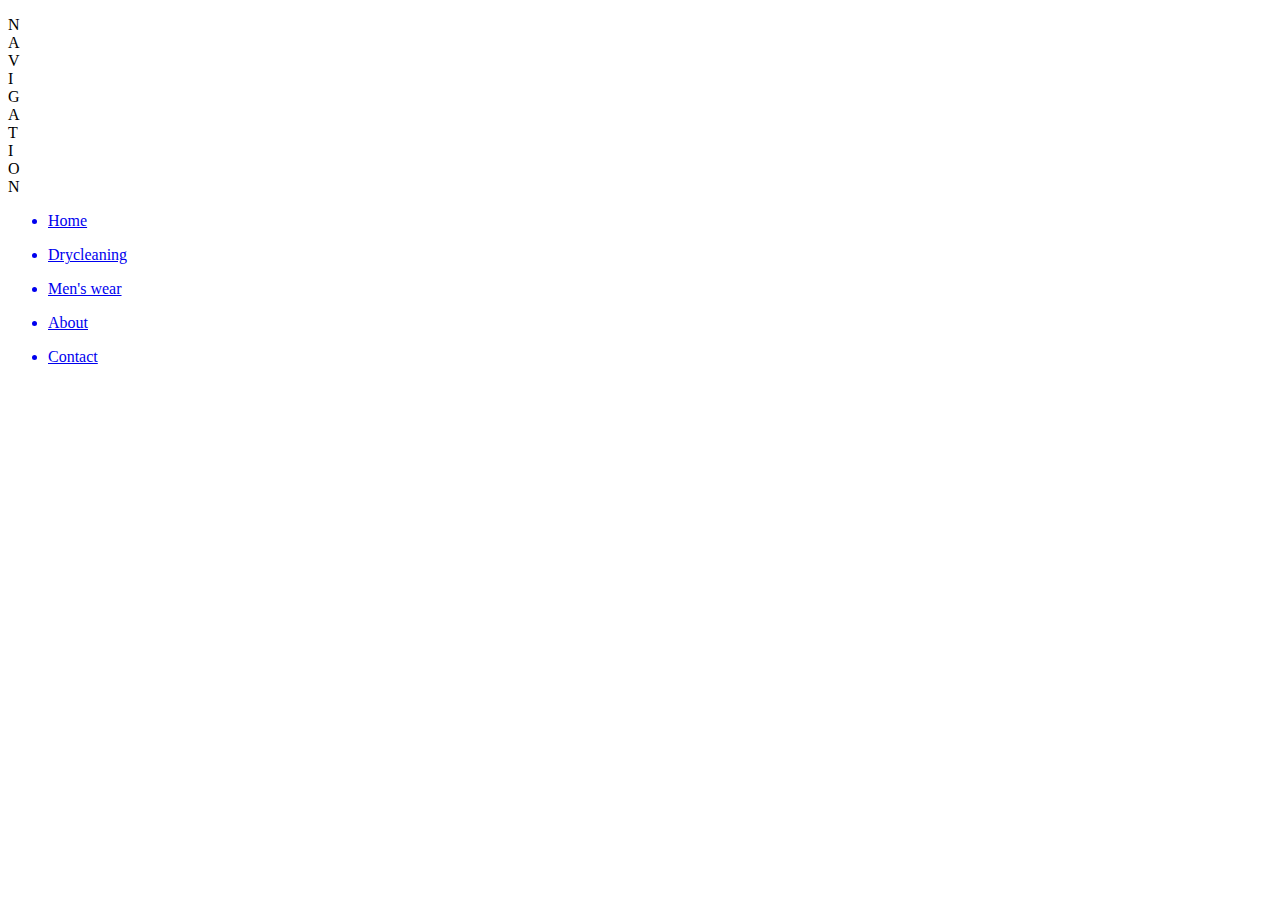
==== about.html @ 7c8ce888 "Add files via upload" ====
<!DOCTYPE html>
<html>
    <head>
        <link href="CSS/normalize.css" rel="stylesheet">
        <link href="CSS/main.css" rel="stylesheet">
        <link href="CSS/about.css" rel="stylesheet">
    </head>
    <body>
        <header id="head">
            <p id="htitle">N<br>A<br>V<br>I<br>G<br>A<br>T<br>I<br>O<br>N</p>
            <div id="hbutton"></div>
            <div id="nav">
                <ul>
                    <a href="index.html"><li><p>Home</p></li></a>
                    <a href="dryc.html"><li><p>Drycleaning</p></li></a>
                    <a href="mensw.html"><li><p>Men's wear</p></li></a>
                    <a href="#"><li class="sel"><p>About</p></li></a>
                    <a href="contact.html"><li><p>Contact</p></li></a>
                </ul>
            </div>
        </header>
        <div id="main">
            <div id="body">
                
            </div>
        </div>
        <footer>
            <div id="fback"></div>
        </footer>
        <script src="JS/main.js"></script>
        <script src="JS/about.js"></script>
    </body>
</html>
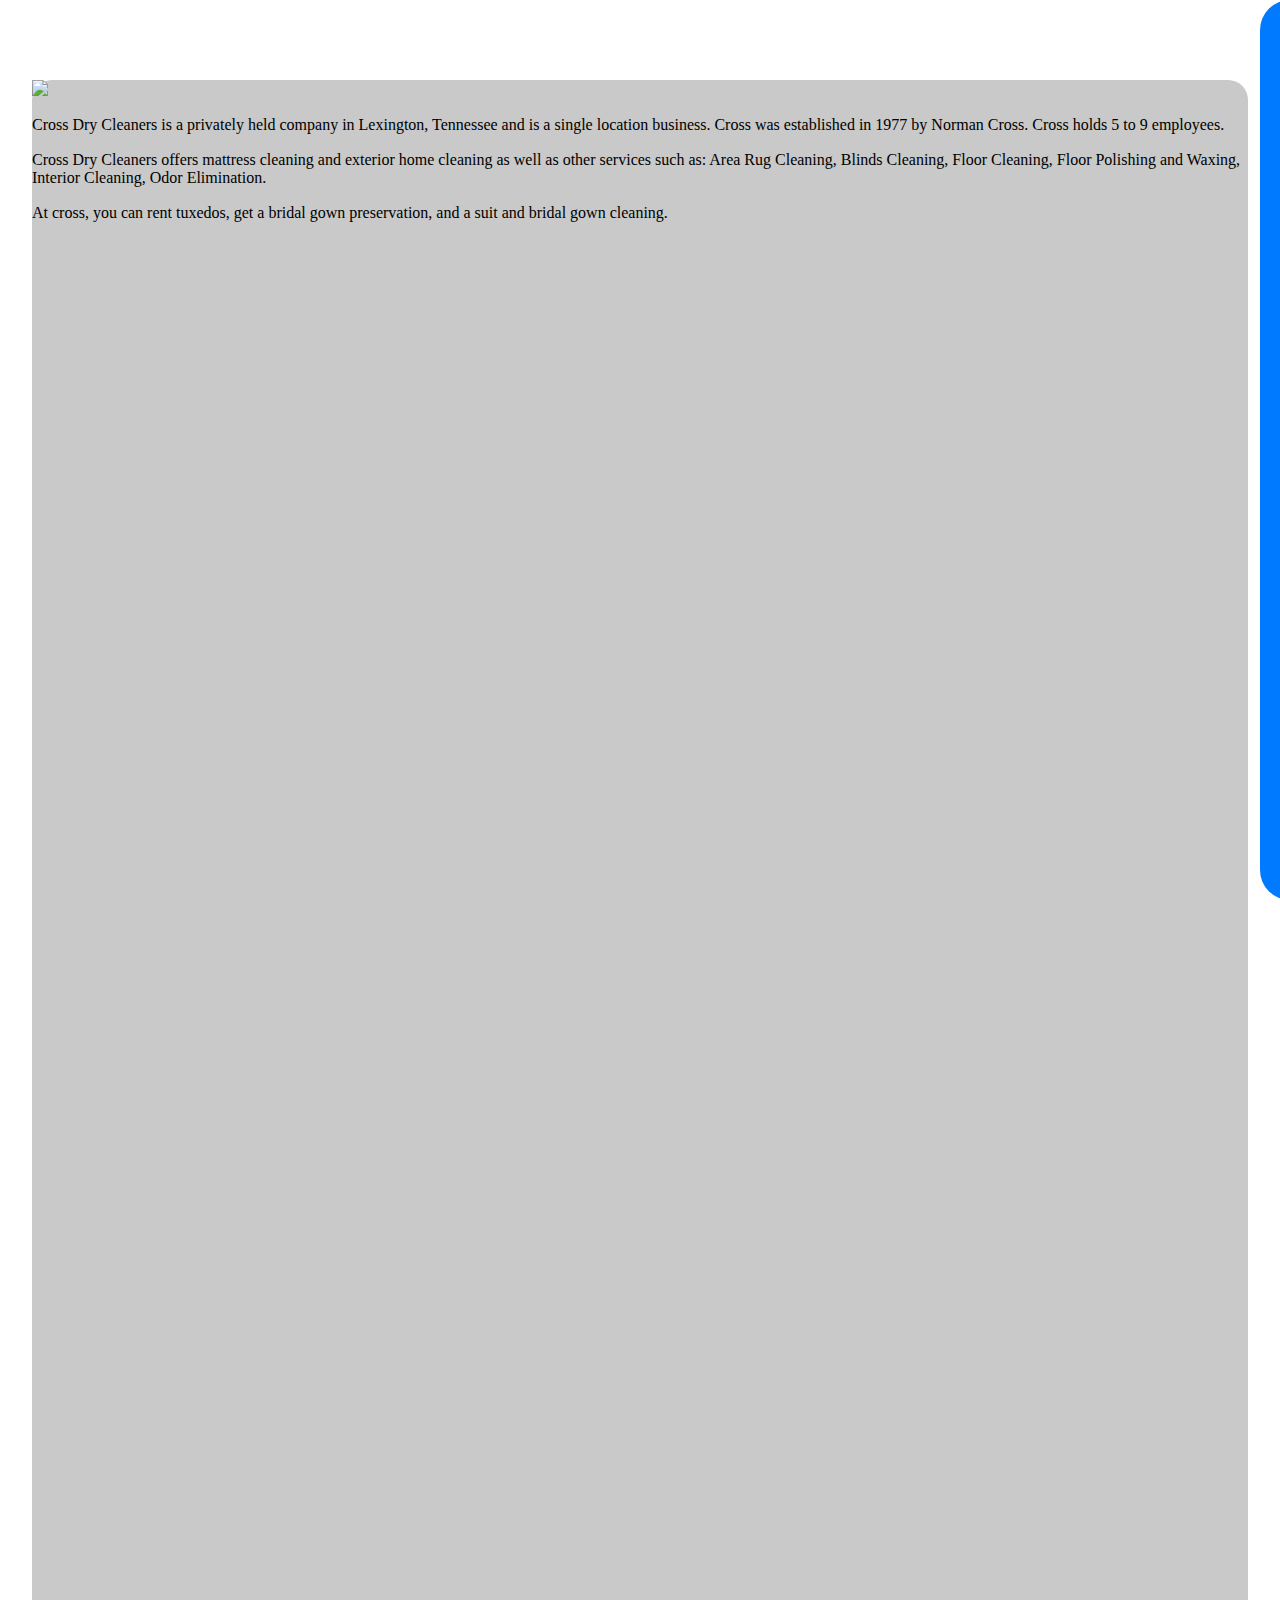
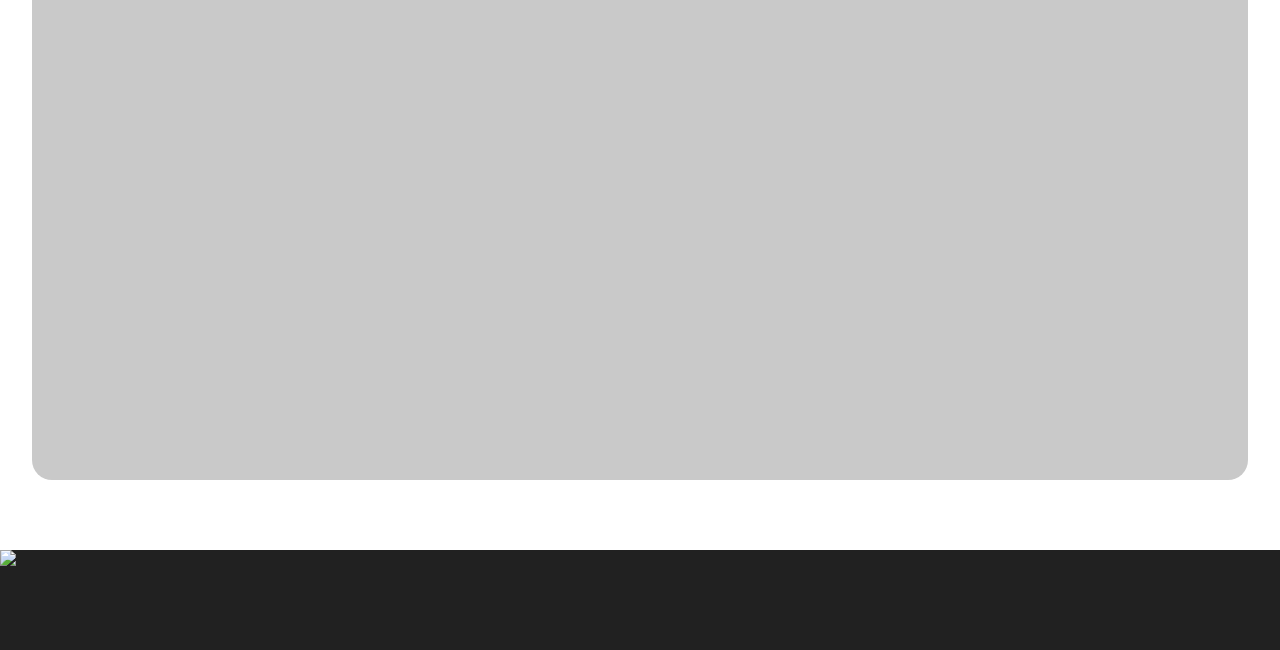
==== commit b398c14f: "Add files via upload" ====
--- a/about.html
+++ b/about.html
@@ -1,6 +1,24 @@
 <!DOCTYPE html>
 <html>
     <head>
+        <link rel="apple-touch-icon" sizes="57x57" href="Images/Favicons/apple-icon-57x57.png">
+        <link rel="apple-touch-icon" sizes="60x60" href="Images/Favicons/apple-icon-60x60.png">
+        <link rel="apple-touch-icon" sizes="72x72" href="Images/Favicons/apple-icon-72x72.png">
+        <link rel="apple-touch-icon" sizes="76x76" href="Images/Favicons/apple-icon-76x76.png">
+        <link rel="apple-touch-icon" sizes="114x114" href="Images/Favicons/apple-icon-114x114.png">
+        <link rel="apple-touch-icon" sizes="120x120" href="Images/Favicons/apple-icon-120x120.png">
+        <link rel="apple-touch-icon" sizes="144x144" href="Images/Favicons/apple-icon-144x144.png">
+        <link rel="apple-touch-icon" sizes="152x152" href="Images/Favicons/apple-icon-152x152.png">
+        <link rel="apple-touch-icon" sizes="180x180" href="Images/Favicons/apple-icon-180x180.png">
+        <link rel="icon" type="image/png" sizes="192x192"  href="Images/Favicons/android-icon-192x192.png">
+        <link rel="icon" type="image/png" sizes="32x32" href="Images/Favicons/favicon-32x32.png">
+        <link rel="icon" type="image/png" sizes="96x96" href="Images/Favicons/favicon-96x96.png">
+        <link rel="icon" type="image/png" sizes="16x16" href="Images/Favicons/favicon-16x16.png">
+        <link rel="manifest" href="Images/Favicons/manifest.json">
+        <meta name="msapplication-TileColor" content="#ffffff">
+        <meta name="msapplication-TileImage" content="Images/Favicons/ms-icon-144x144.png">
+        <meta name="theme-color" content="#ffffff">
+        <title>About</title>
         <link href="CSS/normalize.css" rel="stylesheet">
         <link href="CSS/main.css" rel="stylesheet">
         <link href="CSS/about.css" rel="stylesheet">
@@ -13,7 +31,7 @@
                 <ul>
                     <a href="index.html"><li><p>Home</p></li></a>
                     <a href="dryc.html"><li><p>Drycleaning</p></li></a>
-                    <a href="mensw.html"><li><p>Men's wear</p></li></a>
+                    <a href="mensw.html"><li><p>Apparel</p></li></a>
                     <a href="#"><li class="sel"><p>About</p></li></a>
                     <a href="contact.html"><li><p>Contact</p></li></a>
                 </ul>
@@ -21,11 +39,18 @@
         </header>
         <div id="main">
             <div id="body">
-                
+                <div id="ccdc">
+                    <img id= "cdc" src="Images/About/crosslaun.jpg">
+                </div>
+                <p id="top" class="space1">Cross Dry Cleaners is a privately held company in Lexington, Tennessee and is a single location business. Cross was established in 1977 by Norman Cross. Cross holds 5 to 9 employees. </p>
+                <p class="space1">Cross Dry Cleaners offers mattress cleaning and exterior home cleaning as well as other services such as: Area Rug Cleaning, Blinds Cleaning, Floor Cleaning, Floor Polishing and Waxing, Interior Cleaning, Odor Elimination.</p>
+                <p class="space1 space2">At cross, you can rent tuxedos, get a bridal gown preservation, and a suit and bridal gown cleaning.</p>
             </div>
         </div>
         <footer>
-            <div id="fback"></div>
+            <div id="fback">
+                <img src="Images/Page ess/halux crop.png">
+            </div>
         </footer>
         <script src="JS/main.js"></script>
         <script src="JS/about.js"></script>
--- a/CSS/main.css
+++ b/CSS/main.css
@@ -0,0 +1,134 @@
+/**********************
+FONTS
+**********************/
+
+@font-face {
+    font-family: "Oswald";
+    src: url("../Fonts/Oswald-Regular.ttf");
+}
+
+@font-face {
+    font-family: "Roboto";
+    src: url("../Fonts/Roboto-Regular.ttf");
+}
+
+@font-face {
+    font-family: "Roboto";
+    src: url("../Fonts/Roboto-Bold.ttf");
+    font-weight: bold;
+}
+
+@font-face {
+    font-family: "Poppins";
+    src: url("../Fonts/Poppins-Regular.ttf");
+}
+
+/**********************
+MAIN
+**********************/
+
+/*********
+Navigation
+*********/
+
+header {
+    background: darkgrey;
+    width: 350px;
+    position: fixed;
+    height: 100%;
+    right: -350px;
+    top: 0;
+    transition-duration: 0.5s;
+    border-left: 20px solid #007bff;
+    border-radius: 30px 0 0 30px;
+    z-index: 2;
+}
+
+header div#hbutton {
+    height: 100%;
+    position: absolute;
+    left: -20px;
+    width: 20px;
+    cursor: pointer;
+    z-index: 3;
+}
+
+header div#nav ul {
+    list-style-type: none;
+    padding: 0;
+    margin: 0;
+    margin-top: 30px;
+}
+
+header div#nav ul a {
+    text-decoration: none;
+}
+
+header div#nav ul a li {
+    padding: 0 4px;
+    margin: 9px 0;
+    transition: 0.4s;
+    position: relative;
+    padding: 5px 4px;
+}
+
+header div#nav ul a li:hover {
+    background: #c7e4ff;
+}
+
+header div#nav ul a li p {
+    padding: 0;
+    margin: 0;
+    color: black;
+    font-family: "Roboto";
+}
+
+header div#nav ul a li.sel {
+    background: #70baff;
+    padding: 5px 4px;
+}
+
+header div#nav ul a li.sel p {
+    background: #70baff;
+    padding: 5px 4px;
+    font-family: "Roboto";
+    font-weight: bold;
+}
+
+header #htitle {
+    position: absolute;
+    left: -14px;
+    top: 20px;
+    font-family: "Roboto";
+    opacity: 0;
+    transition: 0.5s;
+    cursor: pointer;
+    text-align: center;
+}
+
+/*********
+Footer
+*********/
+
+footer div#fback {
+    background: #212121;
+    height: 100px;
+    width: 100%;
+}
+
+/*********
+Other
+*********/
+
+div#main {
+    margin-top: 80px;
+    width: 100%;
+}
+
+div#main div#body {
+    background: #c9c9c9;
+    height: 2000px;
+    width: 95%;
+    margin: 0 auto 70px auto;
+    border-radius: 20px;
+}